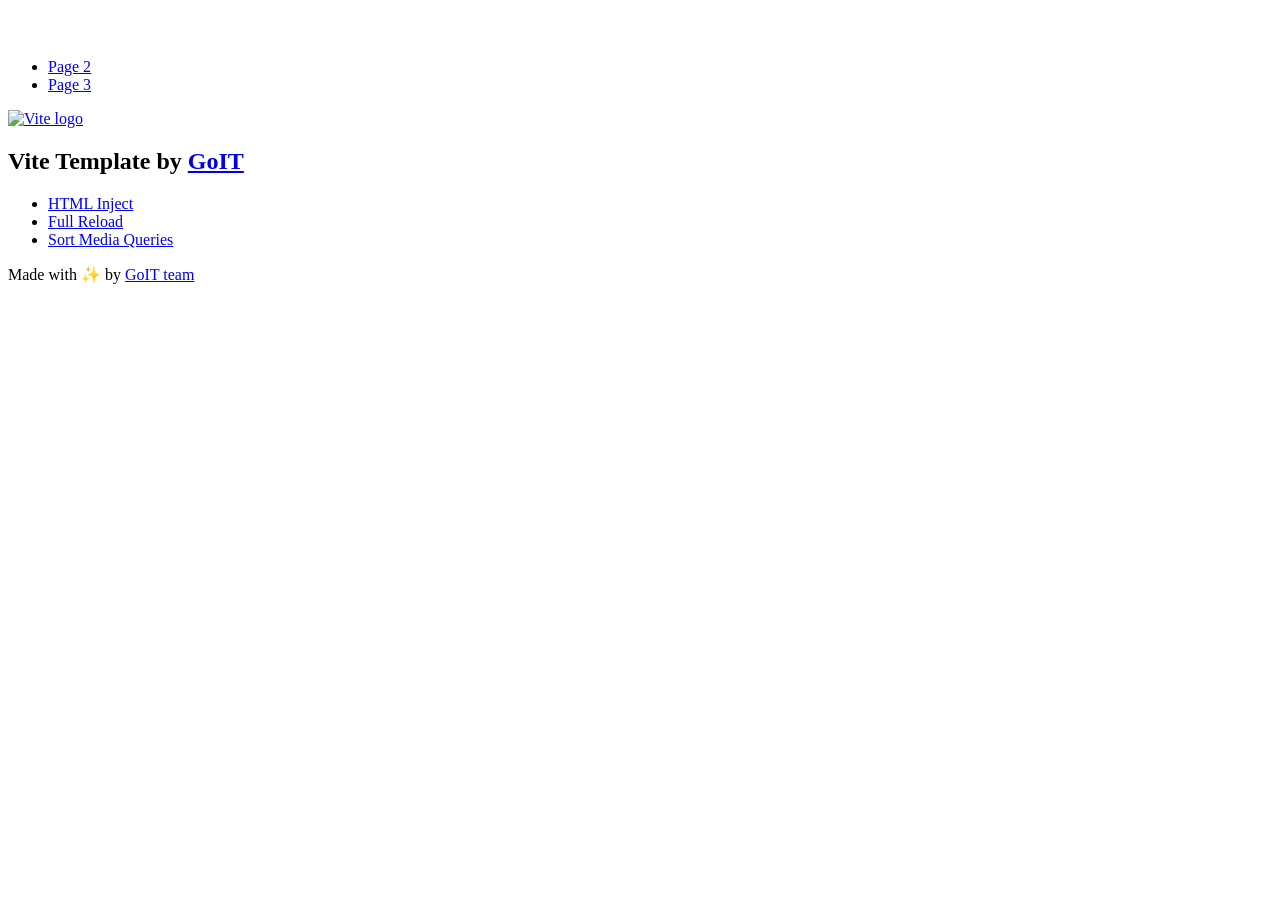
==== index.html @ 9b014040 "Initialize gh-pages" ====
<!DOCTYPE html>
<html lang="en">
  <head>
    <meta charset="UTF-8" />
    <link rel="icon" type="image/svg+xml" href="/vanilla-app-template/favicon.svg" />
    <meta name="viewport" content="width=device-width, initial-scale=1.0" />
    <title>Vanilla App Template</title>
    <script type="module" crossorigin src="/vanilla-app-template/index.js"></script>
    <link rel="stylesheet" crossorigin href="/vanilla-app-template/assets/styles-DvPDDfy5.css">
  </head>
  <body>
    <header class="header">
  <div class="container">
    <nav class="nav">
      <a class="nav-logo" href="./index.html" aria-label="Site logo">
        <svg class="nav-logo-icon" width="100" height="30">
          <use href="/vanilla-app-template/assets/sprite-E8vg0sBb.svg#logo"></use>
        </svg>
      </a>
      <ul class="nav-list">
        <li class="nav-item">
          <a class="nav-link {=$highlight-act}" href="./page-2.html">Page 2</a>
        </li>
        <li class="nav-item">
          <a class="nav-link {=$highlight-curr}" href="./page-3.html">Page 3</a>
        </li>
      </ul>
    </nav>
  </div>
</header>


    <main>
      <!-- Loads the specified .html file -->
      <section class="vite-promo">
  <div class="container">
    <div class="vite-promo-thumb">
      <a
        class="vite-promo-link"
        href="https://vitejs.dev/"
        target="_blank"
        rel="noopener noreferrer"
        aria-label="Link to Vite official website"
        title="Vite.js  build tool"
      >
        <!-- Path to images as from index.html file -->
        <img
          class="pic"
          src="/vanilla-app-template/assets/vite-logo-9o_aqrTe.png"
          alt="Vite logo"
          width="640"
          height="640"
        />
      </a>
    </div>
    <h1 class="main-title">
      <span class="main-title-gradient">Vite</span>
      Template by
      <a
        class="main-title-link"
        href="https://github.com/goitacademy/vanilla-app-template"
        target="_blank"
        rel="noopener noreferrer"
      >
        GoIT
      </a>
    </h1>
  </div>
</section>

      <article class="badges">
  <div class="container">
    <ul class="badges-list">
      <li class="badges-item">
        <a
          class="badges-link"
          href="https://www.npmjs.com/package/vite-plugin-html-inject"
          target="_blank"
          rel="noopener noreferrer"
        >
          HTML Inject
        </a>
      </li>
      <li class="badges-item">
        <a
          class="badges-link"
          href="https://www.npmjs.com/package/vite-plugin-full-reload"
          target="_blank"
          rel="noopener noreferrer"
        >
          Full Reload
        </a>
      </li>
      <li class="badges-item">
        <a
          class="badges-link"
          href="https://www.npmjs.com/package/postcss-sort-media-queries"
          target="_blank"
          rel="noopener noreferrer"
        >
          Sort Media Queries
        </a>
      </li>
    </ul>
  </div>
</article>

    </main>

    <footer class="footer">
  <div class="container">
    <p class="footer-desc">
      Made with ✨ by
      <a
        class="footer-link"
        href="https://goit.global/ua/"
        target="_blank"
        rel="noopener noreferrer"
      >
        GoIT team
      </a>
    </p>
  </div>
</footer>


  </body>
</html>
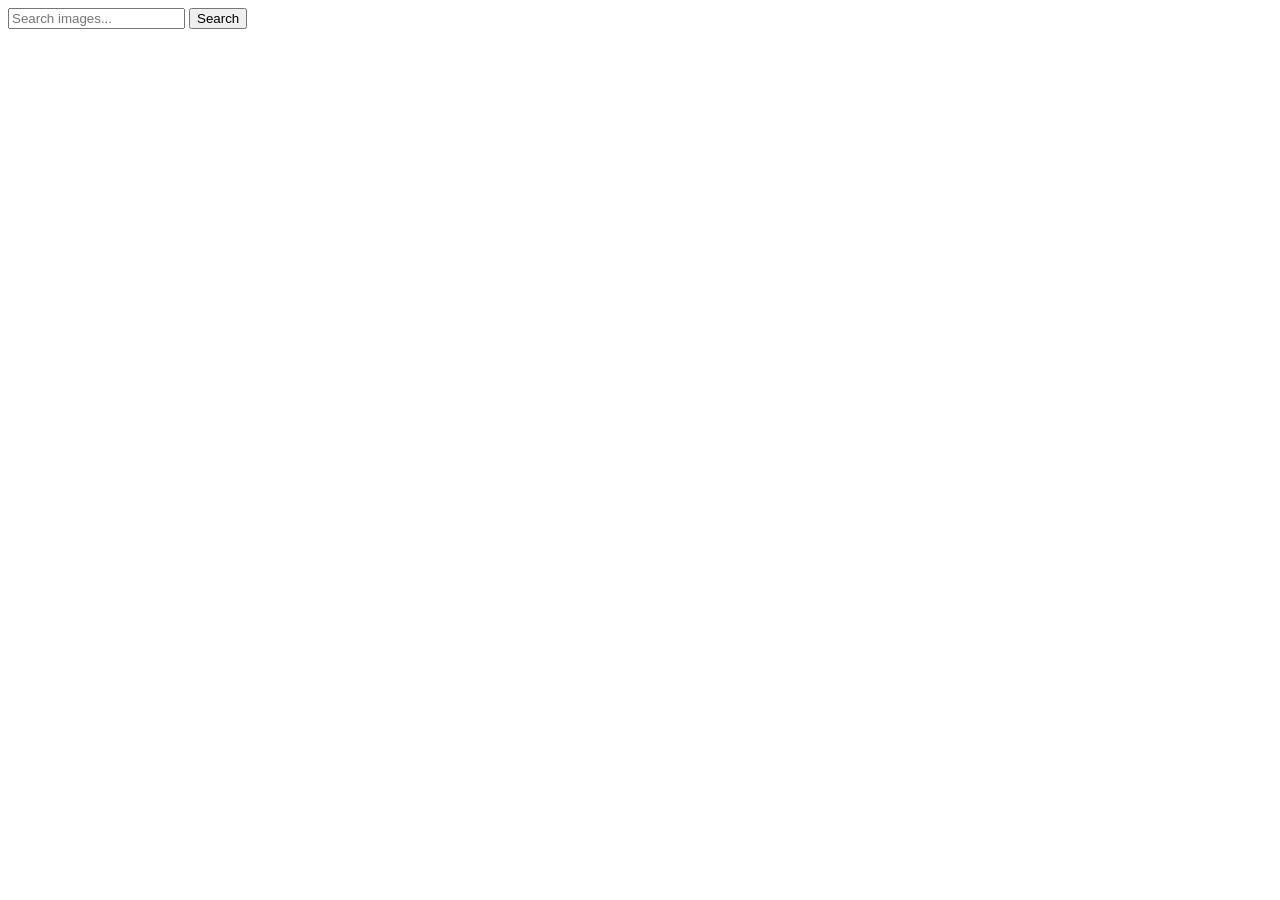
==== commit d4056362: "Deploying to gh-pages from @ vitaliypolets/goit-js-hw-11@1029805654ad6fe7a0cb9041bf0801e443e84f72 🚀" ====
--- a/index.html
+++ b/index.html
@@ -1,128 +1,30 @@
-<!DOCTYPE html>
-<html lang="en">
+<!doctype html>
+<html lang="uk">
   <head>
     <meta charset="UTF-8" />
-    <link rel="icon" type="image/svg+xml" href="/vanilla-app-template/favicon.svg" />
     <meta name="viewport" content="width=device-width, initial-scale=1.0" />
-    <title>Vanilla App Template</title>
-    <script type="module" crossorigin src="/vanilla-app-template/index.js"></script>
-    <link rel="stylesheet" crossorigin href="/vanilla-app-template/assets/styles-DvPDDfy5.css">
+    <title>Image Search</title>
+    <script type="module" crossorigin src="/goit-js-hw-11/index.js"></script>
+    <link rel="modulepreload" crossorigin href="/goit-js-hw-11/assets/vendor-dNBuWDsd.js">
+    <link rel="stylesheet" crossorigin href="/goit-js-hw-11/assets/vendor-DumFYO8Z.css">
+    <link rel="stylesheet" crossorigin href="/goit-js-hw-11/assets/index-P9pTQsMO.css">
   </head>
   <body>
-    <header class="header">
-  <div class="container">
-    <nav class="nav">
-      <a class="nav-logo" href="./index.html" aria-label="Site logo">
-        <svg class="nav-logo-icon" width="100" height="30">
-          <use href="/vanilla-app-template/assets/sprite-E8vg0sBb.svg#logo"></use>
-        </svg>
-      </a>
-      <ul class="nav-list">
-        <li class="nav-item">
-          <a class="nav-link {=$highlight-act}" href="./page-2.html">Page 2</a>
-        </li>
-        <li class="nav-item">
-          <a class="nav-link {=$highlight-curr}" href="./page-3.html">Page 3</a>
-        </li>
-      </ul>
-    </nav>
-  </div>
-</header>
+    <form class="form">
+      <label>
+        <input
+          type="text"
+          name="search-text"
+          placeholder="Search images..."
+          required
+        />
+      </label>
+      <button type="submit">Search</button>
+    </form>
 
+    <div class="loader is-hidden"></div>
 
-    <main>
-      <!-- Loads the specified .html file -->
-      <section class="vite-promo">
-  <div class="container">
-    <div class="vite-promo-thumb">
-      <a
-        class="vite-promo-link"
-        href="https://vitejs.dev/"
-        target="_blank"
-        rel="noopener noreferrer"
-        aria-label="Link to Vite official website"
-        title="Vite.js  build tool"
-      >
-        <!-- Path to images as from index.html file -->
-        <img
-          class="pic"
-          src="/vanilla-app-template/assets/vite-logo-9o_aqrTe.png"
-          alt="Vite logo"
-          width="640"
-          height="640"
-        />
-      </a>
-    </div>
-    <h1 class="main-title">
-      <span class="main-title-gradient">Vite</span>
-      Template by
-      <a
-        class="main-title-link"
-        href="https://github.com/goitacademy/vanilla-app-template"
-        target="_blank"
-        rel="noopener noreferrer"
-      >
-        GoIT
-      </a>
-    </h1>
-  </div>
-</section>
-
-      <article class="badges">
-  <div class="container">
-    <ul class="badges-list">
-      <li class="badges-item">
-        <a
-          class="badges-link"
-          href="https://www.npmjs.com/package/vite-plugin-html-inject"
-          target="_blank"
-          rel="noopener noreferrer"
-        >
-          HTML Inject
-        </a>
-      </li>
-      <li class="badges-item">
-        <a
-          class="badges-link"
-          href="https://www.npmjs.com/package/vite-plugin-full-reload"
-          target="_blank"
-          rel="noopener noreferrer"
-        >
-          Full Reload
-        </a>
-      </li>
-      <li class="badges-item">
-        <a
-          class="badges-link"
-          href="https://www.npmjs.com/package/postcss-sort-media-queries"
-          target="_blank"
-          rel="noopener noreferrer"
-        >
-          Sort Media Queries
-        </a>
-      </li>
-    </ul>
-  </div>
-</article>
-
-    </main>
-
-    <footer class="footer">
-  <div class="container">
-    <p class="footer-desc">
-      Made with ✨ by
-      <a
-        class="footer-link"
-        href="https://goit.global/ua/"
-        target="_blank"
-        rel="noopener noreferrer"
-      >
-        GoIT team
-      </a>
-    </p>
-  </div>
-</footer>
-
+    <ul class="gallery"></ul>
 
   </body>
 </html>
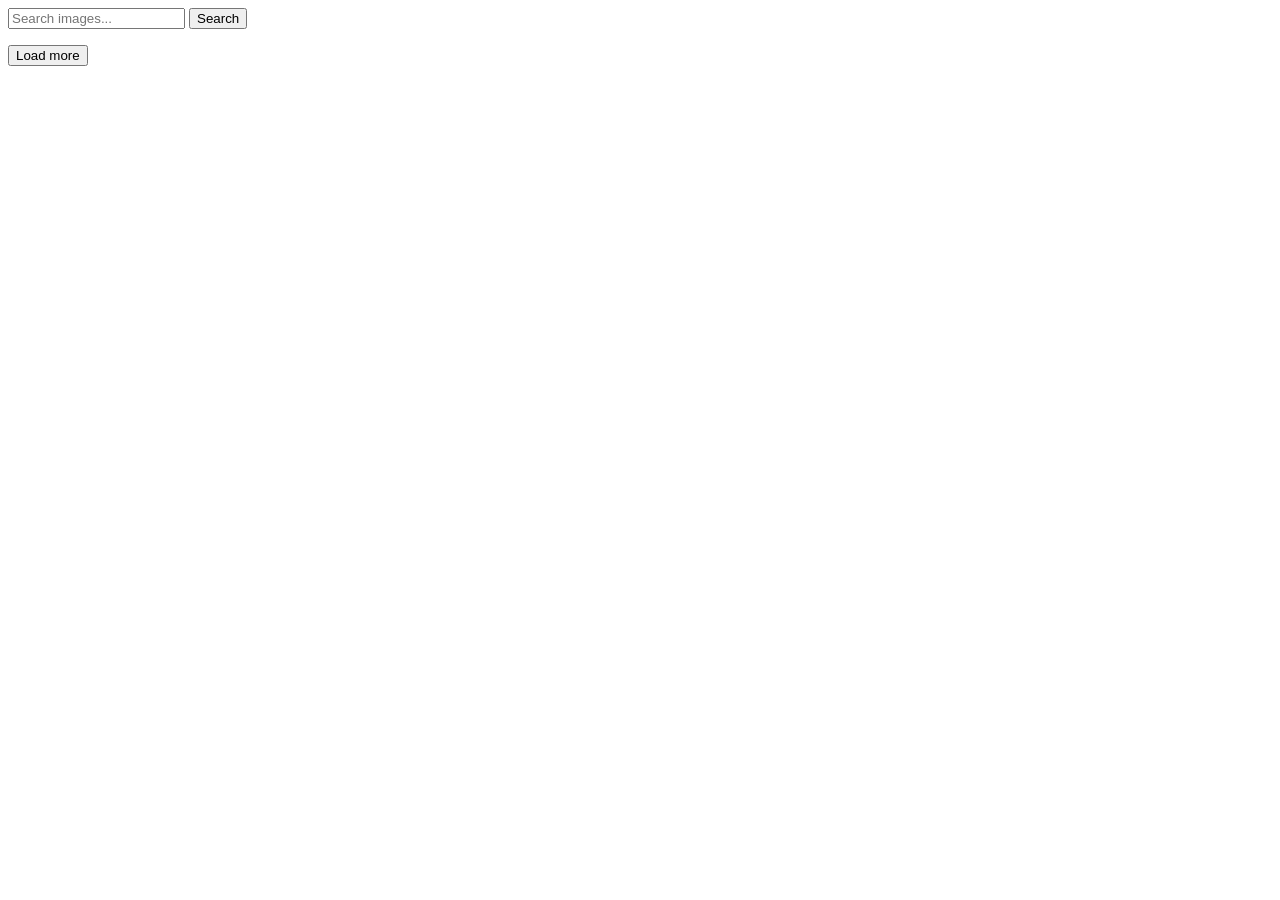
==== commit 4ad59e01: "Deploying to gh-pages from @ vitaliypolets/goit-js-hw-11@a2345cff9d0ee9d712797a172f2c6eec379cade8 🚀" ====
--- a/index.html
+++ b/index.html
@@ -4,10 +4,10 @@
     <meta charset="UTF-8" />
     <meta name="viewport" content="width=device-width, initial-scale=1.0" />
     <title>Image Search</title>
-    <script type="module" crossorigin src="/goit-js-hw-11/index.js"></script>
-    <link rel="modulepreload" crossorigin href="/goit-js-hw-11/assets/vendor-dNBuWDsd.js">
-    <link rel="stylesheet" crossorigin href="/goit-js-hw-11/assets/vendor-DumFYO8Z.css">
-    <link rel="stylesheet" crossorigin href="/goit-js-hw-11/assets/index-P9pTQsMO.css">
+    <script type="module" crossorigin src="/goit-js-hw-12/index.js"></script>
+    <link rel="modulepreload" crossorigin href="/goit-js-hw-12/assets/vendor-C2ySes1p.js">
+    <link rel="stylesheet" crossorigin href="/goit-js-hw-12/assets/vendor-DumFYO8Z.css">
+    <link rel="stylesheet" crossorigin href="/goit-js-hw-12/assets/styles-P9pTQsMO.css">
   </head>
   <body>
     <form class="form">
@@ -25,6 +25,7 @@
     <div class="loader is-hidden"></div>
 
     <ul class="gallery"></ul>
+    <button class="load-more is-hidden" type="button">Load more</button>
 
   </body>
 </html>
